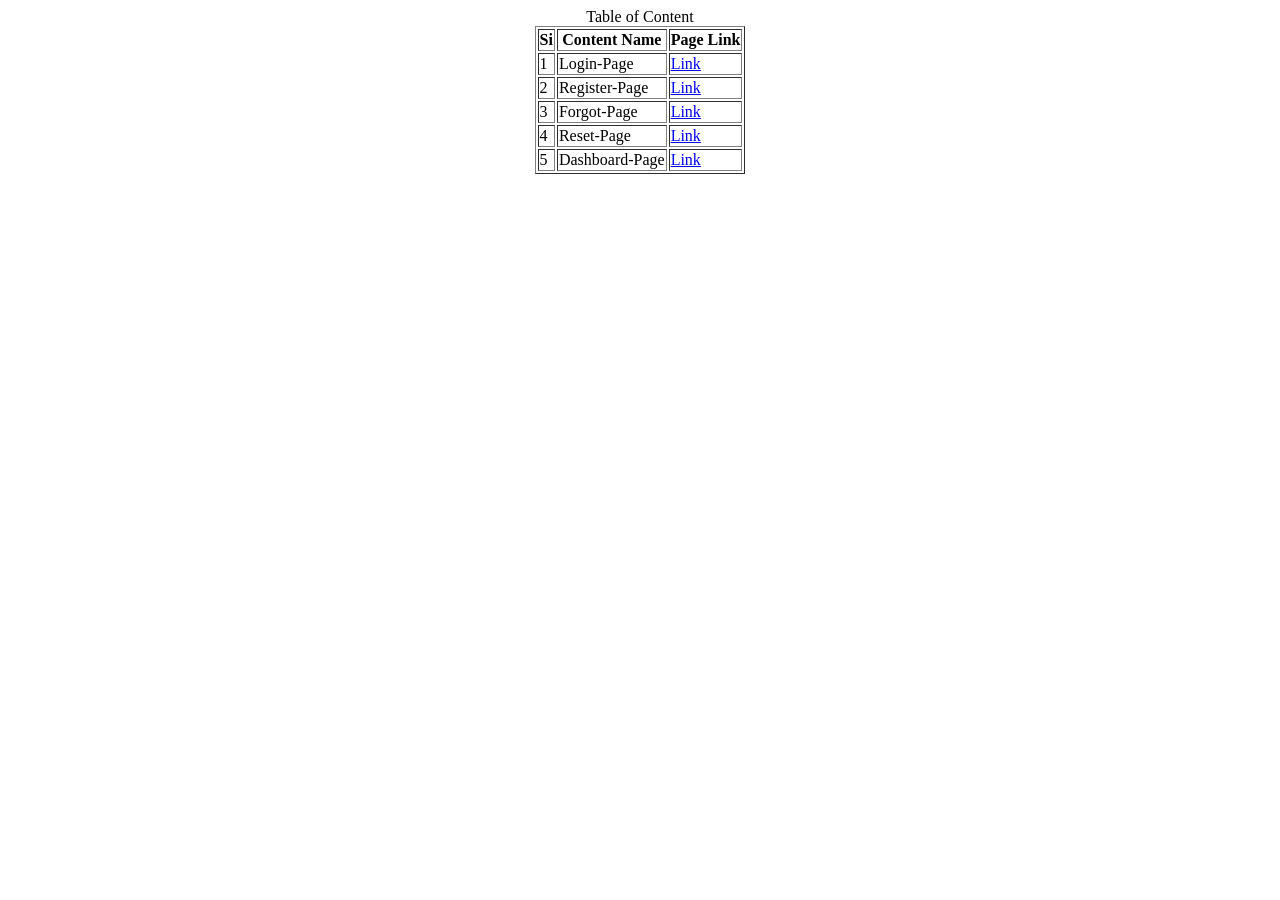
==== index.html @ 1a9925cb "first commit" ====
<html lang="en">
    <head>
        <meta charset="UTF-8">
        <meta name="viewport" content="width=device-width,initial-scale=1.0">
        <meta name="author"  content="Dennis">
        <meta name="keywords" content="html,Basics of WebApp">
        <meta name="description" content="My Website for Learning">
        <title>Learn HTML | Campuspe </title>
        <title>Learn FS Java | Campuspe </title>
    </head>
    <body>
        <center>
        <table border="1">
            <caption>Table of Content</caption>
            <thead>
                <tr>
                    <th>Si </th>
                    <th>Content Name</th>
                    <th>Page Link</th>
                </tr>
            </thead>
            <tbody>
                <tr>
                    <td>1</td>
                    <td>Login-Page</td>
                    <td><a href="login.html">Link</a></td>
                </tr>
                <tr>
                    <td>2</td>
                    <td>Register-Page</td>
                    <td><a href="register.html">Link</a></td>
                </tr>
                <tr>
                    <td>3</td>
                    <td>Forgot-Page</td>
                    <td><a href="forgot.html">Link</a></td>
                </tr>
                <tr>
                    <td>4</td>
                    <td>Reset-Page</td>
                    <td><a href="reset.html">Link</a></td>
                </tr>
                <tr>
                    <td>5</td>
                    <td>Dashboard-Page</td>
                    <td><a href="dasboard.html">Link</a></td>
                </tr>
                
            </tbody>
        </table>
        </center>
    </body>
</html>
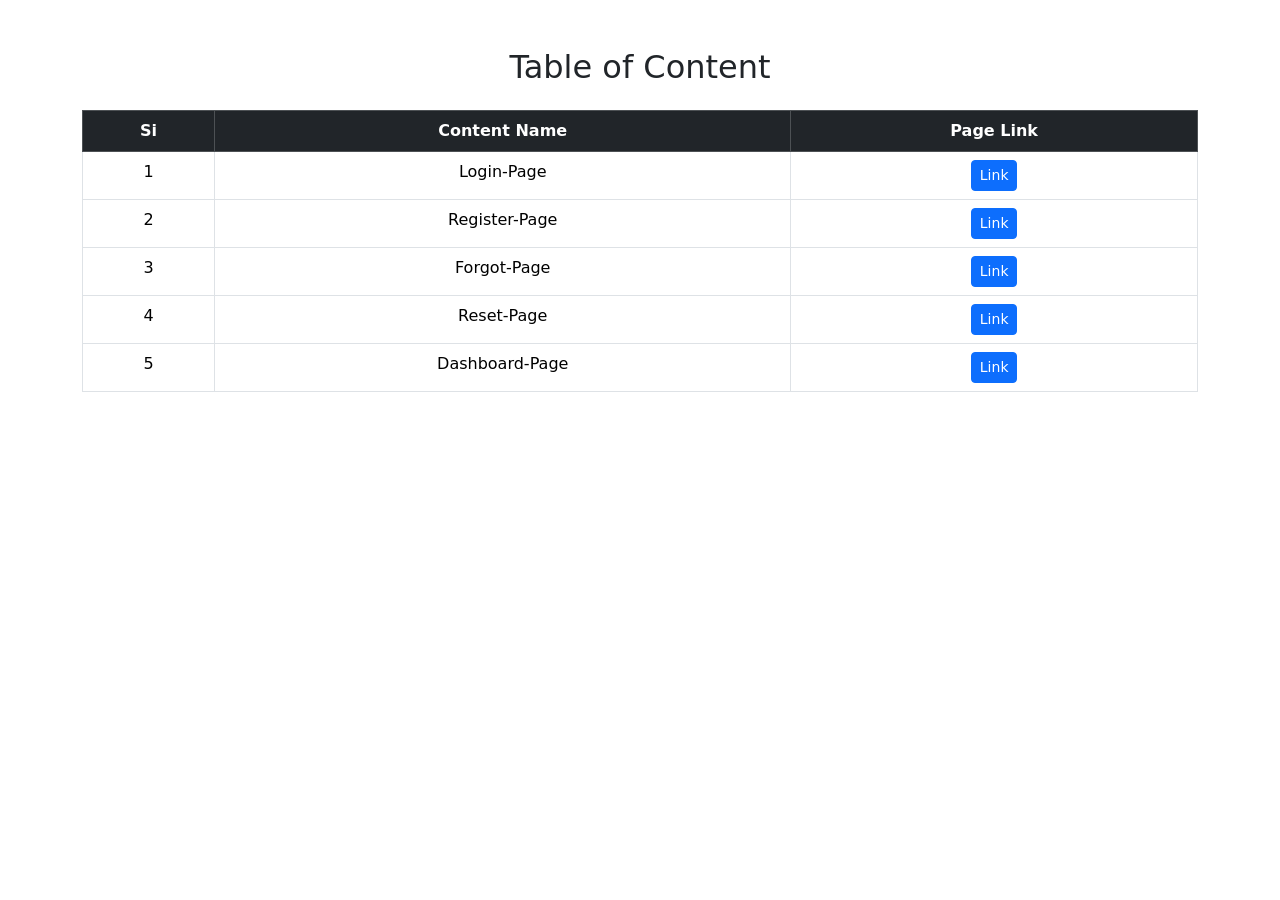
==== commit 8854b292: "Initial commit of authentication system project" ====
--- a/index.html
+++ b/index.html
@@ -1,53 +1,69 @@
+<!DOCTYPE html>
 <html lang="en">
-    <head>
-        <meta charset="UTF-8">
-        <meta name="viewport" content="width=device-width,initial-scale=1.0">
-        <meta name="author"  content="Dennis">
-        <meta name="keywords" content="html,Basics of WebApp">
-        <meta name="description" content="My Website for Learning">
-        <title>Learn HTML | Campuspe </title>
-        <title>Learn FS Java | Campuspe </title>
-    </head>
-    <body>
-        <center>
-        <table border="1">
-            <caption>Table of Content</caption>
-            <thead>
-                <tr>
-                    <th>Si </th>
-                    <th>Content Name</th>
-                    <th>Page Link</th>
-                </tr>
-            </thead>
-            <tbody>
-                <tr>
-                    <td>1</td>
-                    <td>Login-Page</td>
-                    <td><a href="login.html">Link</a></td>
-                </tr>
-                <tr>
-                    <td>2</td>
-                    <td>Register-Page</td>
-                    <td><a href="register.html">Link</a></td>
-                </tr>
-                <tr>
-                    <td>3</td>
-                    <td>Forgot-Page</td>
-                    <td><a href="forgot.html">Link</a></td>
-                </tr>
-                <tr>
-                    <td>4</td>
-                    <td>Reset-Page</td>
-                    <td><a href="reset.html">Link</a></td>
-                </tr>
-                <tr>
-                    <td>5</td>
-                    <td>Dashboard-Page</td>
-                    <td><a href="dasboard.html">Link</a></td>
-                </tr>
-                
-            </tbody>
-        </table>
-        </center>
-    </body>
+<head>
+    <meta charset="UTF-8">
+    <meta name="viewport" content="width=device-width, initial-scale=1.0">
+    <meta name="author" content="Dennis">
+    <meta name="keywords" content="html,Basics of WebApp">
+    <meta name="description" content="My Website for Learning">
+
+    <title>Learn HTML | Campuspe</title>
+
+    
+    <link href="https://cdn.jsdelivr.net/npm/bootstrap@5.3.2/dist/css/bootstrap.min.css" rel="stylesheet">
+</head>
+
+<body>
+
+<div class="container mt-5">
+    <h2 class="text-center mb-4">Table of Content</h2>
+
+    <table class="table table-bordered text-center">
+        <thead class="table-dark">
+            <tr>
+                <th>Si</th>
+                <th>Content Name</th>
+                <th>Page Link</th>
+            </tr>
+        </thead>
+
+        <tbody>
+            <tr>
+                <td>1</td>
+                <td>Login-Page</td>
+                <td><a href="login.html" class="btn btn-primary btn-sm">Link</a></td>
+            </tr>
+
+            <tr>
+                <td>2</td>
+                <td>Register-Page</td>
+                <td><a href="register.html" class="btn btn-primary btn-sm">Link</a></td>
+            </tr>
+
+            <tr>
+                <td>3</td>
+                <td>Forgot-Page</td>
+                <td><a href="forgot.html" class="btn btn-primary btn-sm">Link</a></td>
+            </tr>
+
+            <tr>
+                <td>4</td>
+                <td>Reset-Page</td>
+                <td><a href="reset.html" class="btn btn-primary btn-sm">Link</a></td>
+            </tr>
+
+            <tr>
+                <td>5</td>
+                <td>Dashboard-Page</td>
+                <td><a href="dashboard.html" class="btn btn-primary btn-sm">Link</a></td>
+            </tr>
+        </tbody>
+
+    </table>
+</div>
+
+
+<script src="https://cdn.jsdelivr.net/npm/bootstrap@5.3.2/dist/js/bootstrap.bundle.min.js"></script>
+
+</body>
 </html>
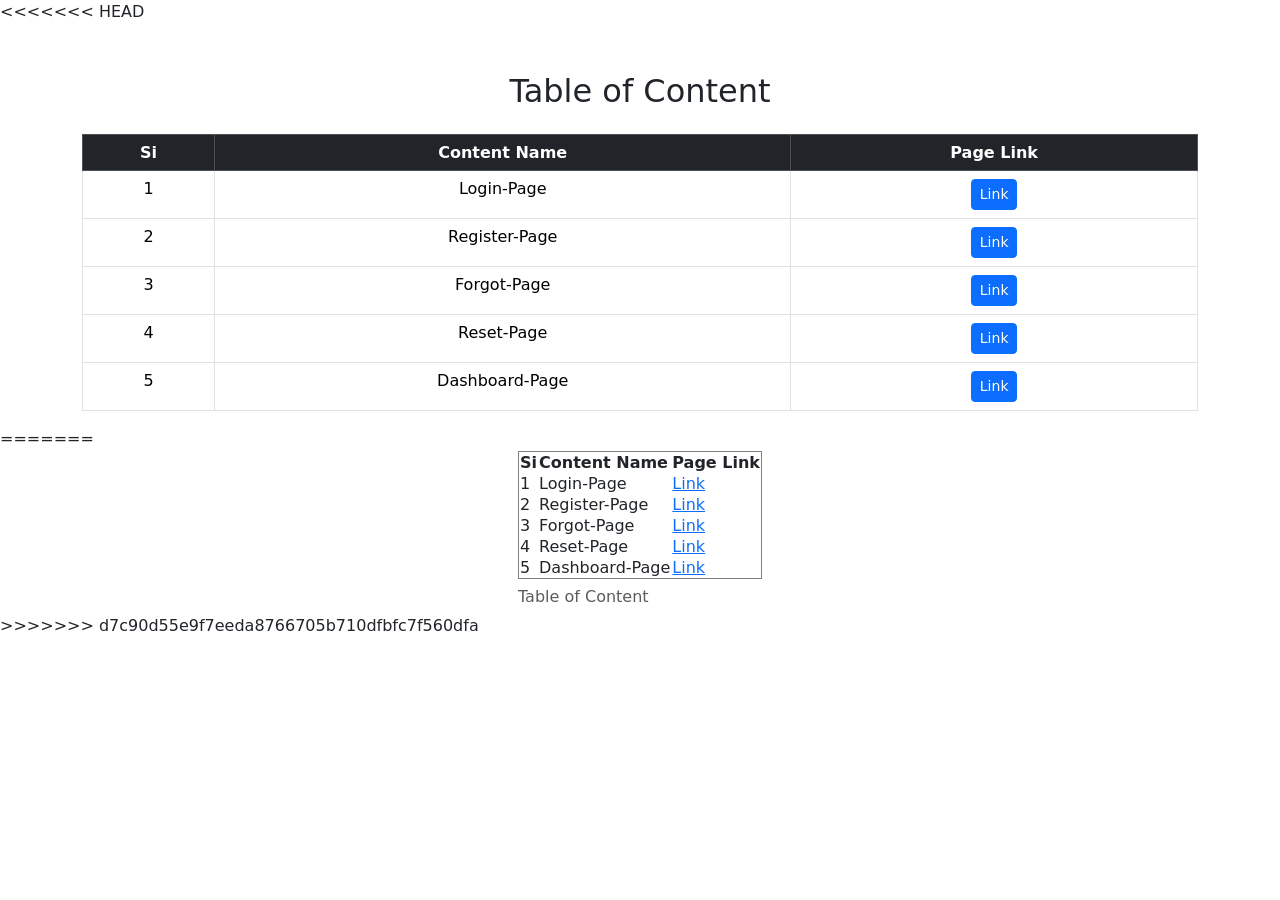
==== commit a9ac07de: "Added authentication project files" ====
--- a/index.html
+++ b/index.html
@@ -1,3 +1,4 @@
+<<<<<<< HEAD
 <!DOCTYPE html>
 <html lang="en">
 <head>
@@ -66,4 +67,58 @@
 <script src="https://cdn.jsdelivr.net/npm/bootstrap@5.3.2/dist/js/bootstrap.bundle.min.js"></script>
 
 </body>
+=======
+<html lang="en">
+    <head>
+        <meta charset="UTF-8">
+        <meta name="viewport" content="width=device-width,initial-scale=1.0">
+        <meta name="author"  content="Dennis">
+        <meta name="keywords" content="html,Basics of WebApp">
+        <meta name="description" content="My Website for Learning">
+        <title>Learn HTML | Campuspe </title>
+        <title>Learn FS Java | Campuspe </title>
+    </head>
+    <body>
+        <center>
+        <table border="1">
+            <caption>Table of Content</caption>
+            <thead>
+                <tr>
+                    <th>Si </th>
+                    <th>Content Name</th>
+                    <th>Page Link</th>
+                </tr>
+            </thead>
+            <tbody>
+                <tr>
+                    <td>1</td>
+                    <td>Login-Page</td>
+                    <td><a href="login.html">Link</a></td>
+                </tr>
+                <tr>
+                    <td>2</td>
+                    <td>Register-Page</td>
+                    <td><a href="register.html">Link</a></td>
+                </tr>
+                <tr>
+                    <td>3</td>
+                    <td>Forgot-Page</td>
+                    <td><a href="forgot.html">Link</a></td>
+                </tr>
+                <tr>
+                    <td>4</td>
+                    <td>Reset-Page</td>
+                    <td><a href="reset.html">Link</a></td>
+                </tr>
+                <tr>
+                    <td>5</td>
+                    <td>Dashboard-Page</td>
+                    <td><a href="dashboard.html">Link</a></td>
+                </tr>
+                
+            </tbody>
+        </table>
+        </center>
+    </body>
+>>>>>>> d7c90d55e9f7eeda8766705b710dfbfc7f560dfa
 </html>
